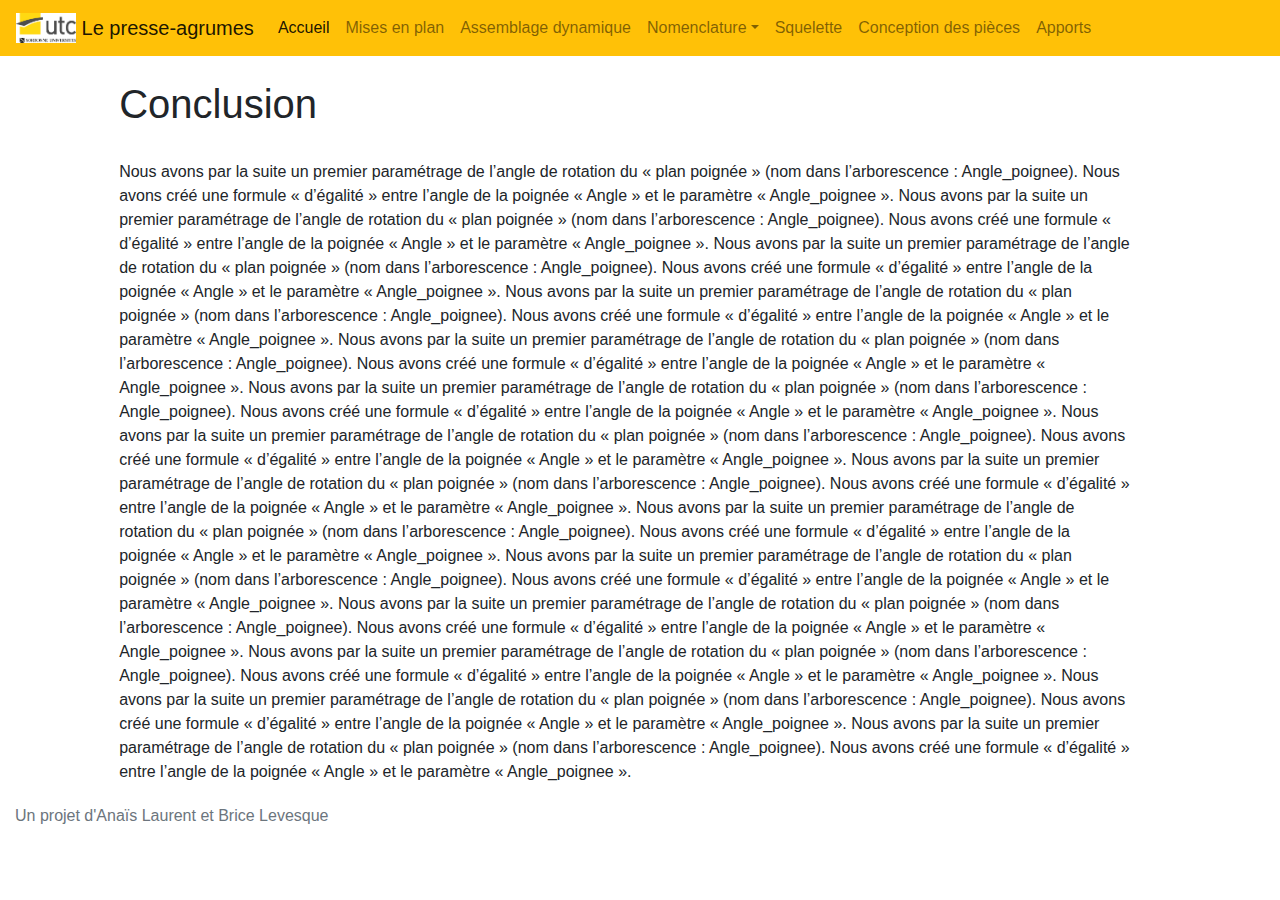
==== apports.html @ 62e83878 "modifs franck et ajout des pages" ====
<!DOCTYPE html>
<html lang="fr">
<head>
  <title>Presse Agrume TN20</title>
  <meta charset="utf-8">
  <meta name="viewport" content="width=device-width, initial-scale=1">
  <link rel="stylesheet" href="https://maxcdn.bootstrapcdn.com/bootstrap/4.0.0-beta.2/css/bootstrap.min.css">
  <script src="https://ajax.googleapis.com/ajax/libs/jquery/3.2.1/jquery.min.js"></script>
  <script src="https://cdnjs.cloudflare.com/ajax/libs/popper.js/1.12.6/umd/popper.min.js"></script>
  <script src="https://maxcdn.bootstrapcdn.com/bootstrap/4.0.0-beta.2/js/bootstrap.min.js"></script>
  <link rel="stylesheet" href="style.css" />
</head>
    
<body>

<!-- commentaire -->

<!-- Menu en haut de page -->
    
<div>
    <nav class="navbar navbar-expand-lg navbar-light bg-warning">
      <a class="navbar-brand" href="index.html">
        <img src="img/logo-utc.jpg" width="60" height="30" class="d-inline-block align-top" alt="agrumes">
    Le presse-agrumes
        </a>
      <button class="navbar-toggler" type="button" data-toggle="collapse" data-target="#navbarNav" aria-controls="navbarNav" aria-expanded="false" aria-label="Toggle navigation">
        <span class="navbar-toggler-icon"></span>
      </button>
      <div class="collapse navbar-collapse" id="navbarNav">
        <ul class="navbar-nav">
          <li class="nav-item active">
            <a class="nav-link" href="index.html">Accueil <span class="sr-only">(current)</span></a>
          </li>
          <li class="nav-item">
            <a class="nav-link" href="miseenplan.html">Mises en plan</a>
          </li>
          <li class="nav-item">
            <a class="nav-link" href="assemblagedynamique.html">Assemblage dynamique</a>
          </li>
          <li class="nav-item dropdown">
            <a class="nav-link dropdown-toggle" href="nomenclature.html" id="navbarDropdown" role="button" data-toggle="dropdown" aria-haspopup="true" aria-expanded="false">Nomenclature</a>
            <div class="dropdown-menu" aria-labelledby="navbarDropdown">
              <a class="dropdown-item" href="nomenclature.html">Nomenclature tableau</a>
              <a class="dropdown-item" href="nomenclature-img.html">Nomenclature en image</a>
            </div>
          </li>
            <li class="nav-item">
            <a class="nav-link" href="squelette.html">Squelette</a>
          </li>
          <li class="nav-item">
            <a class="nav-link" href="conception.html">Conception des pièces</a>
          </li>
          <li class="nav-item">
            <a class="nav-link" href="apports.html">Apports</a>
          </li>
        </ul>
      </div>
    </nav>
</div>
    
<!-- Contenu de la page -->
    
<div class="row col-sm-12">
    <div class="col-sm-1"></div>
    <div class="mb-1 col-sm-10 text-left">
     <br><h1>Conclusion</h1><br>
    <p>
Nous avons par la suite un premier paramétrage de l’angle de rotation du « plan poignée » (nom dans l’arborescence : Angle_poignee). Nous avons créé une formule « d’égalité » entre l’angle de la poignée « Angle » et le paramètre  « Angle_poignee ».
Nous avons par la suite un premier paramétrage de l’angle de rotation du « plan poignée » (nom dans l’arborescence : Angle_poignee). Nous avons créé une formule « d’égalité » entre l’angle de la poignée « Angle » et le paramètre  « Angle_poignee ».
Nous avons par la suite un premier paramétrage de l’angle de rotation du « plan poignée » (nom dans l’arborescence : Angle_poignee). Nous avons créé une formule « d’égalité » entre l’angle de la poignée « Angle » et le paramètre  « Angle_poignee ».
Nous avons par la suite un premier paramétrage de l’angle de rotation du « plan poignée » (nom dans l’arborescence : Angle_poignee). Nous avons créé une formule « d’égalité » entre l’angle de la poignée « Angle » et le paramètre  « Angle_poignee ».
Nous avons par la suite un premier paramétrage de l’angle de rotation du « plan poignée » (nom dans l’arborescence : Angle_poignee). Nous avons créé une formule « d’égalité » entre l’angle de la poignée « Angle » et le paramètre  « Angle_poignee ».
Nous avons par la suite un premier paramétrage de l’angle de rotation du « plan poignée » (nom dans l’arborescence : Angle_poignee). Nous avons créé une formule « d’égalité » entre l’angle de la poignée « Angle » et le paramètre  « Angle_poignee ».
Nous avons par la suite un premier paramétrage de l’angle de rotation du « plan poignée » (nom dans l’arborescence : Angle_poignee). Nous avons créé une formule « d’égalité » entre l’angle de la poignée « Angle » et le paramètre  « Angle_poignee ».
Nous avons par la suite un premier paramétrage de l’angle de rotation du « plan poignée » (nom dans l’arborescence : Angle_poignee). Nous avons créé une formule « d’égalité » entre l’angle de la poignée « Angle » et le paramètre  « Angle_poignee ».
Nous avons par la suite un premier paramétrage de l’angle de rotation du « plan poignée » (nom dans l’arborescence : Angle_poignee). Nous avons créé une formule « d’égalité » entre l’angle de la poignée « Angle » et le paramètre  « Angle_poignee ».
Nous avons par la suite un premier paramétrage de l’angle de rotation du « plan poignée » (nom dans l’arborescence : Angle_poignee). Nous avons créé une formule « d’égalité » entre l’angle de la poignée « Angle » et le paramètre  « Angle_poignee ».
Nous avons par la suite un premier paramétrage de l’angle de rotation du « plan poignée » (nom dans l’arborescence : Angle_poignee). Nous avons créé une formule « d’égalité » entre l’angle de la poignée « Angle » et le paramètre  « Angle_poignee ».
Nous avons par la suite un premier paramétrage de l’angle de rotation du « plan poignée » (nom dans l’arborescence : Angle_poignee). Nous avons créé une formule « d’égalité » entre l’angle de la poignée « Angle » et le paramètre  « Angle_poignee ».
Nous avons par la suite un premier paramétrage de l’angle de rotation du « plan poignée » (nom dans l’arborescence : Angle_poignee). Nous avons créé une formule « d’égalité » entre l’angle de la poignée « Angle » et le paramètre  « Angle_poignee ».
Nous avons par la suite un premier paramétrage de l’angle de rotation du « plan poignée » (nom dans l’arborescence : Angle_poignee). Nous avons créé une formule « d’égalité » entre l’angle de la poignée « Angle » et le paramètre  « Angle_poignee ».

    </p>
</div>    
    
<!-- Footer de la page -->

<footer class="footer">
      <div class="container">
        <span class="text-muted">Un projet d'Anaïs Laurent et Brice Levesque</span>
      </div>
    </footer>

</body>
</html>
---- style.css ----
.jumbotron {
	background-image: url("./img/agrumo.jpg");
	background-position: 100% 100%;
	background-repeat: repeat;
	opacity: 0.9;
	text-shadow: 1px 1px #FFF;
}

img.resize {
    width:540px; /* you can use % */
    height: auto;
}
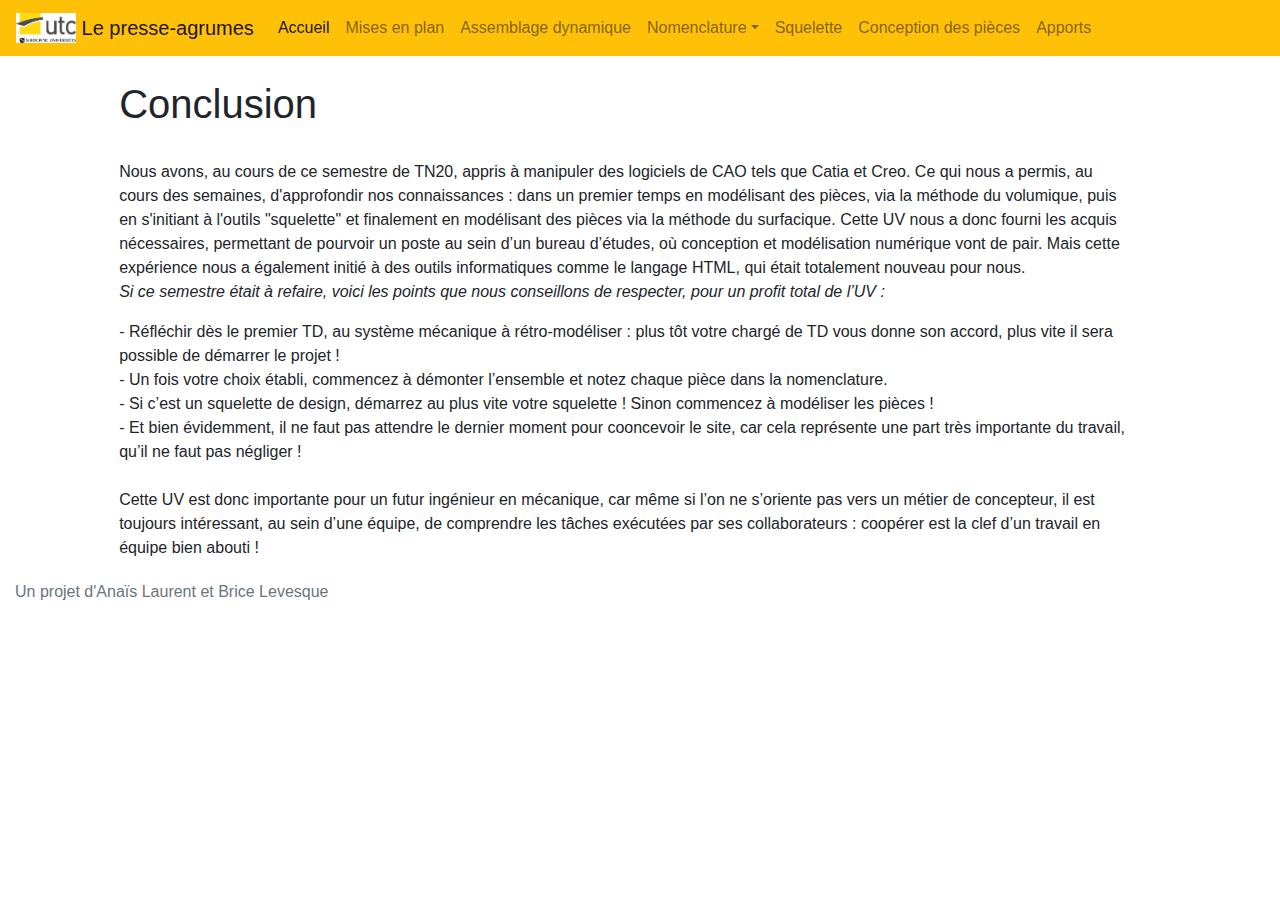
==== commit ab9a4bdc: "modif" ====
--- a/apports.html
+++ b/apports.html
@@ -1,7 +1,7 @@
 <!DOCTYPE html>
 <html lang="fr">
 <head>
-  <title>Presse Agrume TN20</title>
+  <title>Presse-Agrumes TN20</title>
   <meta charset="utf-8">
   <meta name="viewport" content="width=device-width, initial-scale=1">
   <link rel="stylesheet" href="https://maxcdn.bootstrapcdn.com/bootstrap/4.0.0-beta.2/css/bootstrap.min.css">
@@ -65,20 +65,15 @@
     <div class="mb-1 col-sm-10 text-left">
      <br><h1>Conclusion</h1><br>
     <p>
-Nous avons par la suite un premier paramétrage de l’angle de rotation du « plan poignée » (nom dans l’arborescence : Angle_poignee). Nous avons créé une formule « d’égalité » entre l’angle de la poignée « Angle » et le paramètre  « Angle_poignee ».
-Nous avons par la suite un premier paramétrage de l’angle de rotation du « plan poignée » (nom dans l’arborescence : Angle_poignee). Nous avons créé une formule « d’égalité » entre l’angle de la poignée « Angle » et le paramètre  « Angle_poignee ».
-Nous avons par la suite un premier paramétrage de l’angle de rotation du « plan poignée » (nom dans l’arborescence : Angle_poignee). Nous avons créé une formule « d’égalité » entre l’angle de la poignée « Angle » et le paramètre  « Angle_poignee ».
-Nous avons par la suite un premier paramétrage de l’angle de rotation du « plan poignée » (nom dans l’arborescence : Angle_poignee). Nous avons créé une formule « d’égalité » entre l’angle de la poignée « Angle » et le paramètre  « Angle_poignee ».
-Nous avons par la suite un premier paramétrage de l’angle de rotation du « plan poignée » (nom dans l’arborescence : Angle_poignee). Nous avons créé une formule « d’égalité » entre l’angle de la poignée « Angle » et le paramètre  « Angle_poignee ».
-Nous avons par la suite un premier paramétrage de l’angle de rotation du « plan poignée » (nom dans l’arborescence : Angle_poignee). Nous avons créé une formule « d’égalité » entre l’angle de la poignée « Angle » et le paramètre  « Angle_poignee ».
-Nous avons par la suite un premier paramétrage de l’angle de rotation du « plan poignée » (nom dans l’arborescence : Angle_poignee). Nous avons créé une formule « d’égalité » entre l’angle de la poignée « Angle » et le paramètre  « Angle_poignee ».
-Nous avons par la suite un premier paramétrage de l’angle de rotation du « plan poignée » (nom dans l’arborescence : Angle_poignee). Nous avons créé une formule « d’égalité » entre l’angle de la poignée « Angle » et le paramètre  « Angle_poignee ».
-Nous avons par la suite un premier paramétrage de l’angle de rotation du « plan poignée » (nom dans l’arborescence : Angle_poignee). Nous avons créé une formule « d’égalité » entre l’angle de la poignée « Angle » et le paramètre  « Angle_poignee ».
-Nous avons par la suite un premier paramétrage de l’angle de rotation du « plan poignée » (nom dans l’arborescence : Angle_poignee). Nous avons créé une formule « d’égalité » entre l’angle de la poignée « Angle » et le paramètre  « Angle_poignee ».
-Nous avons par la suite un premier paramétrage de l’angle de rotation du « plan poignée » (nom dans l’arborescence : Angle_poignee). Nous avons créé une formule « d’égalité » entre l’angle de la poignée « Angle » et le paramètre  « Angle_poignee ».
-Nous avons par la suite un premier paramétrage de l’angle de rotation du « plan poignée » (nom dans l’arborescence : Angle_poignee). Nous avons créé une formule « d’égalité » entre l’angle de la poignée « Angle » et le paramètre  « Angle_poignee ».
-Nous avons par la suite un premier paramétrage de l’angle de rotation du « plan poignée » (nom dans l’arborescence : Angle_poignee). Nous avons créé une formule « d’égalité » entre l’angle de la poignée « Angle » et le paramètre  « Angle_poignee ».
-Nous avons par la suite un premier paramétrage de l’angle de rotation du « plan poignée » (nom dans l’arborescence : Angle_poignee). Nous avons créé une formule « d’égalité » entre l’angle de la poignée « Angle » et le paramètre  « Angle_poignee ».
+Nous avons, au cours de ce semestre de TN20, appris à manipuler des logiciels de CAO tels que Catia et Creo. Ce qui nous a permis, au cours des semaines, d'approfondir nos connaissances : dans un premier temps en modélisant des pièces, via la méthode du volumique, puis en s'initiant à l'outils "squelette" et finalement en modélisant des pièces via la méthode du surfacique. Cette UV nous a donc fourni les acquis nécessaires, permettant de pourvoir un poste au sein d’un bureau d’études, où conception et modélisation numérique vont de pair. Mais cette expérience nous a également initié à des outils informatiques comme le langage HTML, qui était totalement nouveau pour nous.    
+<br><i>Si ce semestre était à refaire, voici les points que nous conseillons de respecter, pour un profit total de l’UV :</i><br>
+<ul class="list-unstyled">
+    <li>- Réfléchir dès le premier TD, au système mécanique à rétro-modéliser : plus tôt votre chargé de TD vous donne son accord, plus vite il sera possible de démarrer le projet !</li>
+    <li>- Un fois votre choix établi, commencez à démonter l’ensemble et notez chaque pièce dans la nomenclature. </li>
+    <li>- Si c’est un squelette de design, démarrez au plus vite votre squelette ! Sinon commencez à modéliser les pièces ! </li>
+    <li>- Et bien évidemment, il ne faut pas attendre le dernier moment pour cooncevoir le site, car cela représente une part très importante du travail, qu’il ne faut pas négliger !</li><br>
+Cette UV est donc importante pour un futur ingénieur en mécanique, car même si l’on ne s’oriente pas vers un métier de concepteur, il est toujours intéressant, au sein d’une équipe, de comprendre les tâches exécutées par ses collaborateurs : coopérer est la clef d’un travail en équipe bien abouti !
+
 
     </p>
 </div>    
